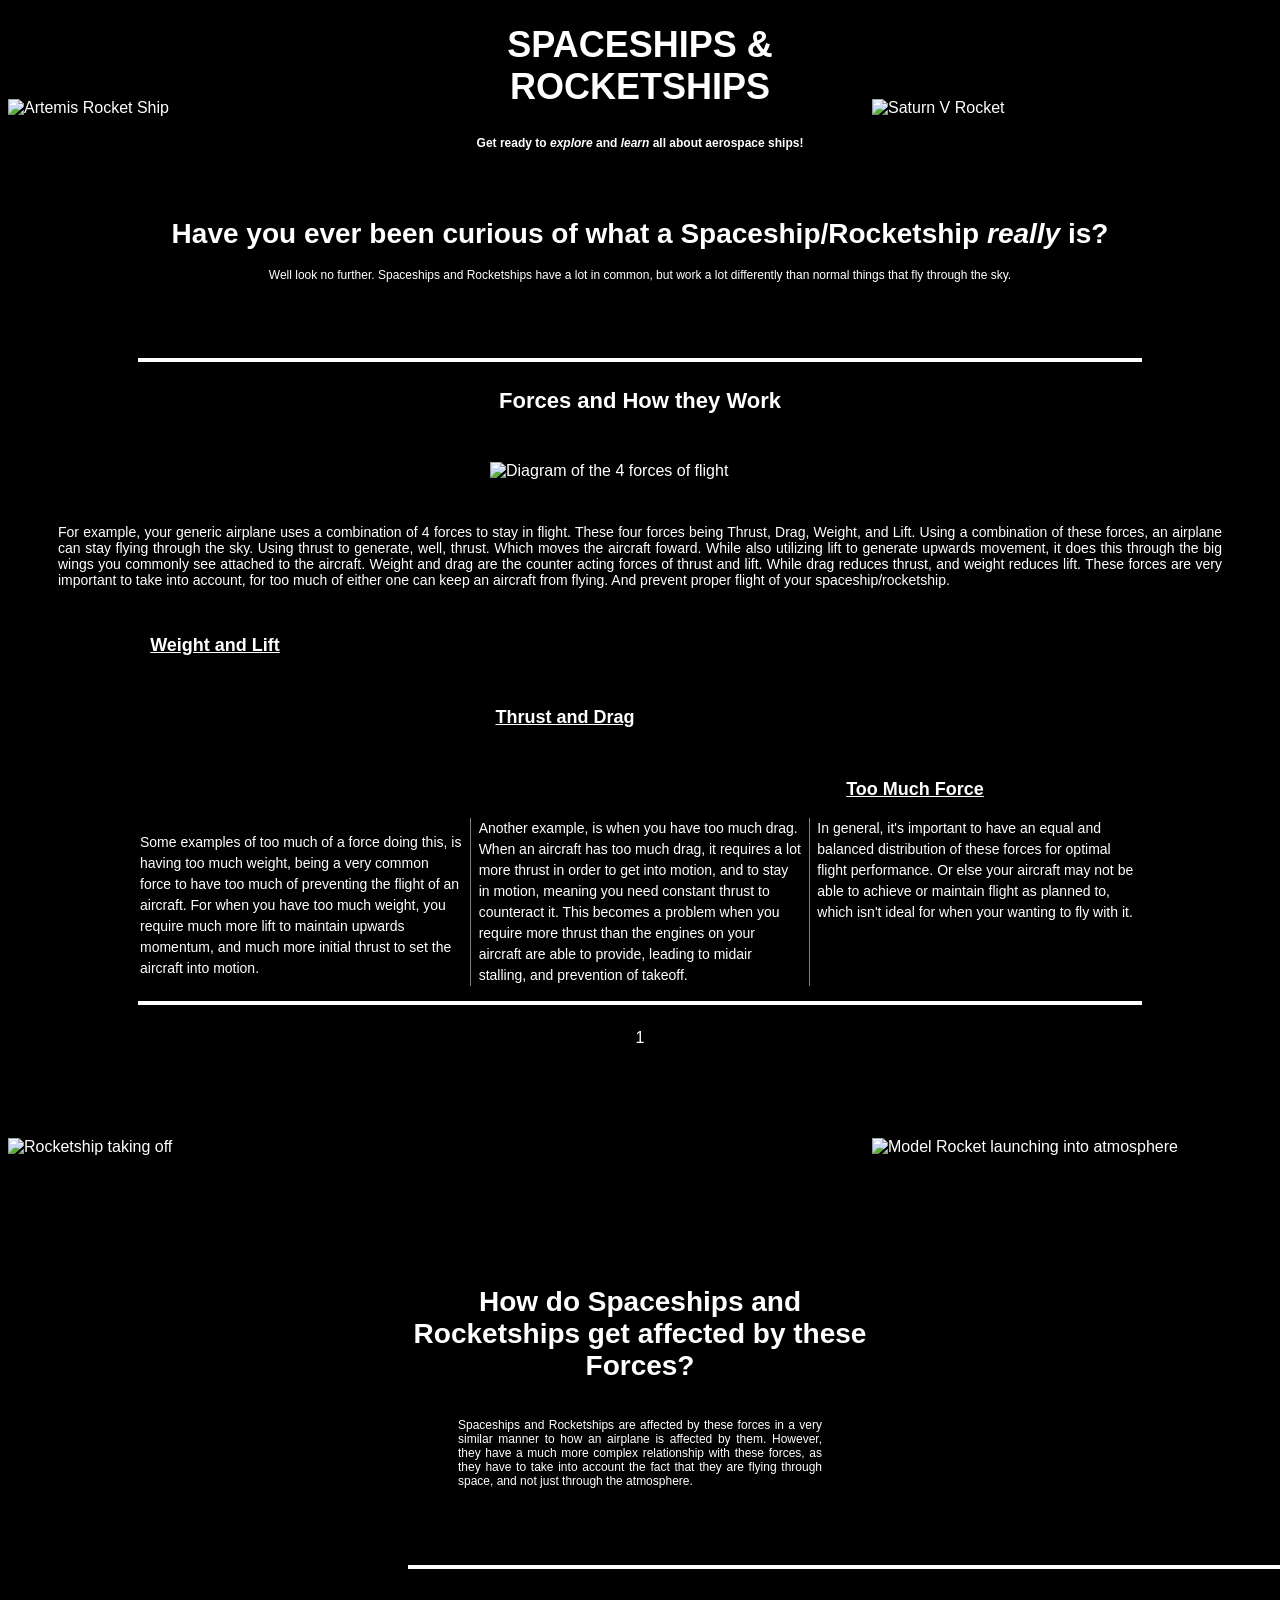
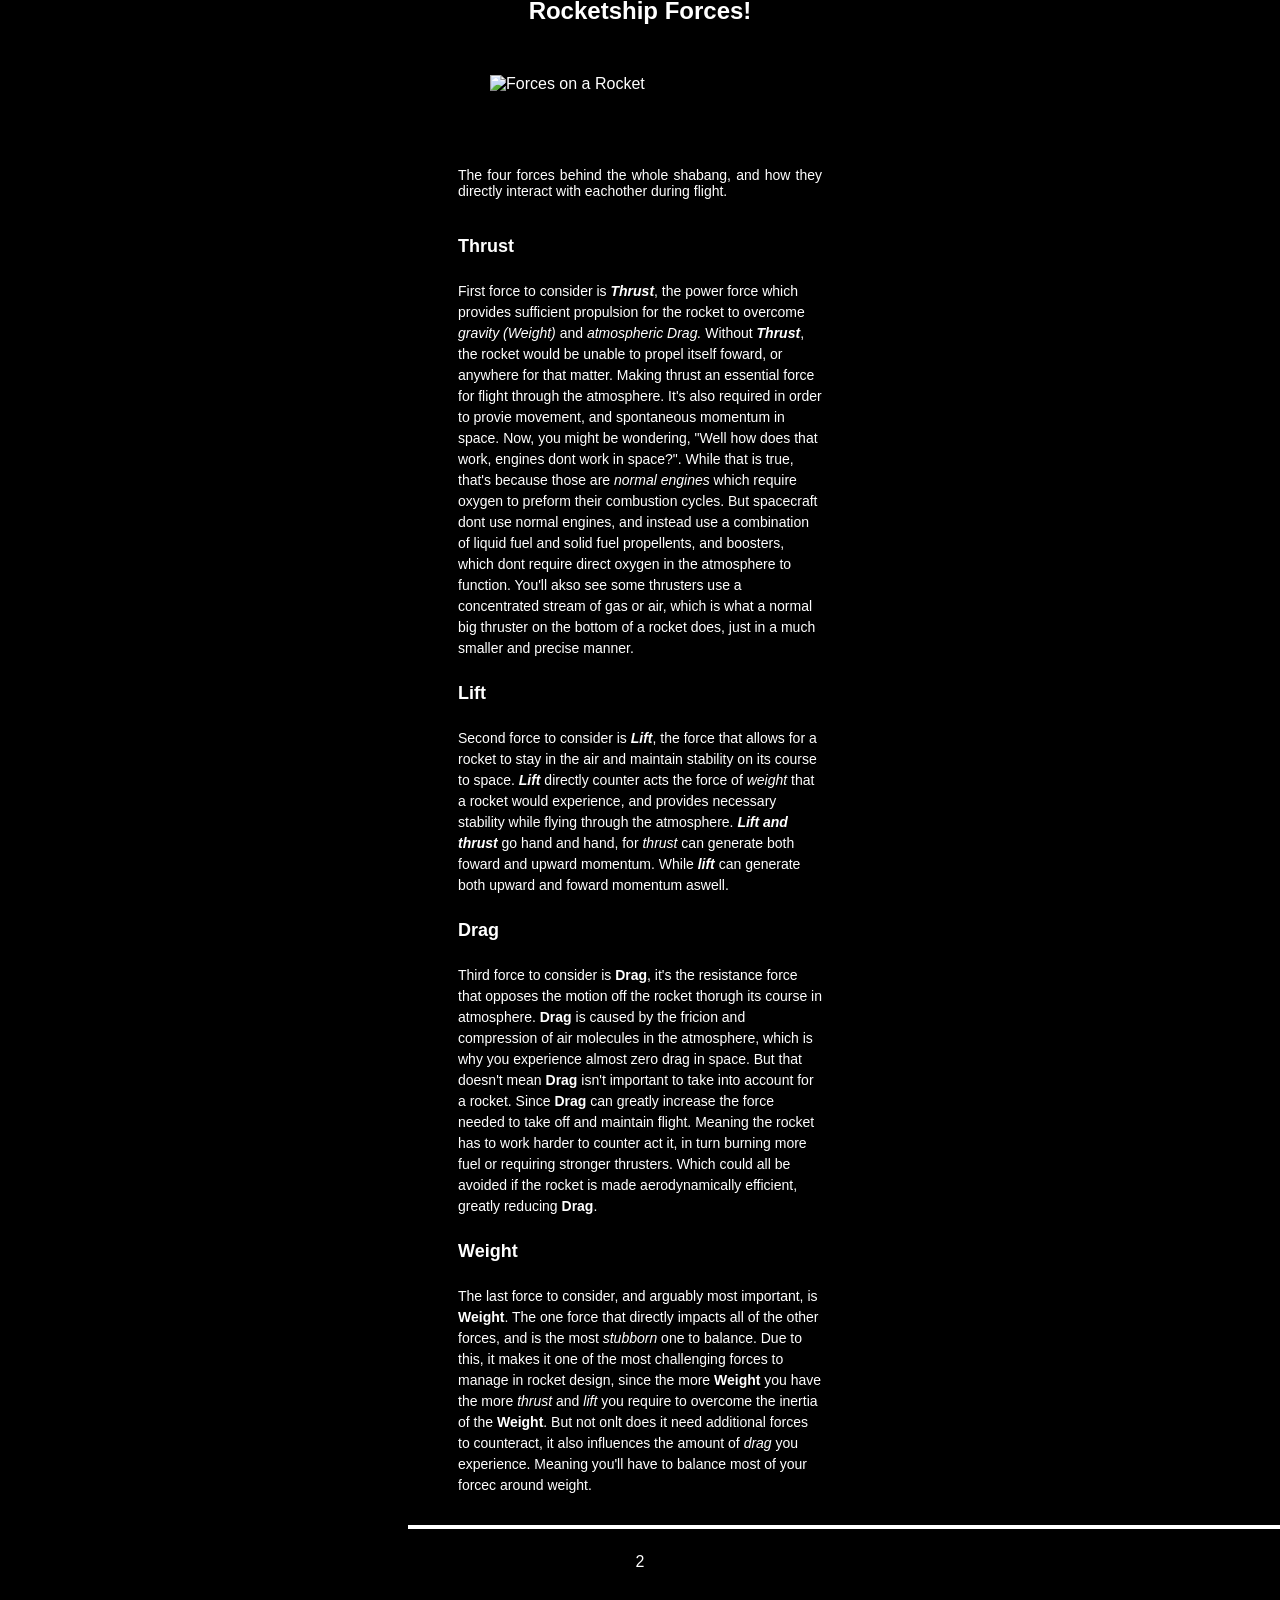
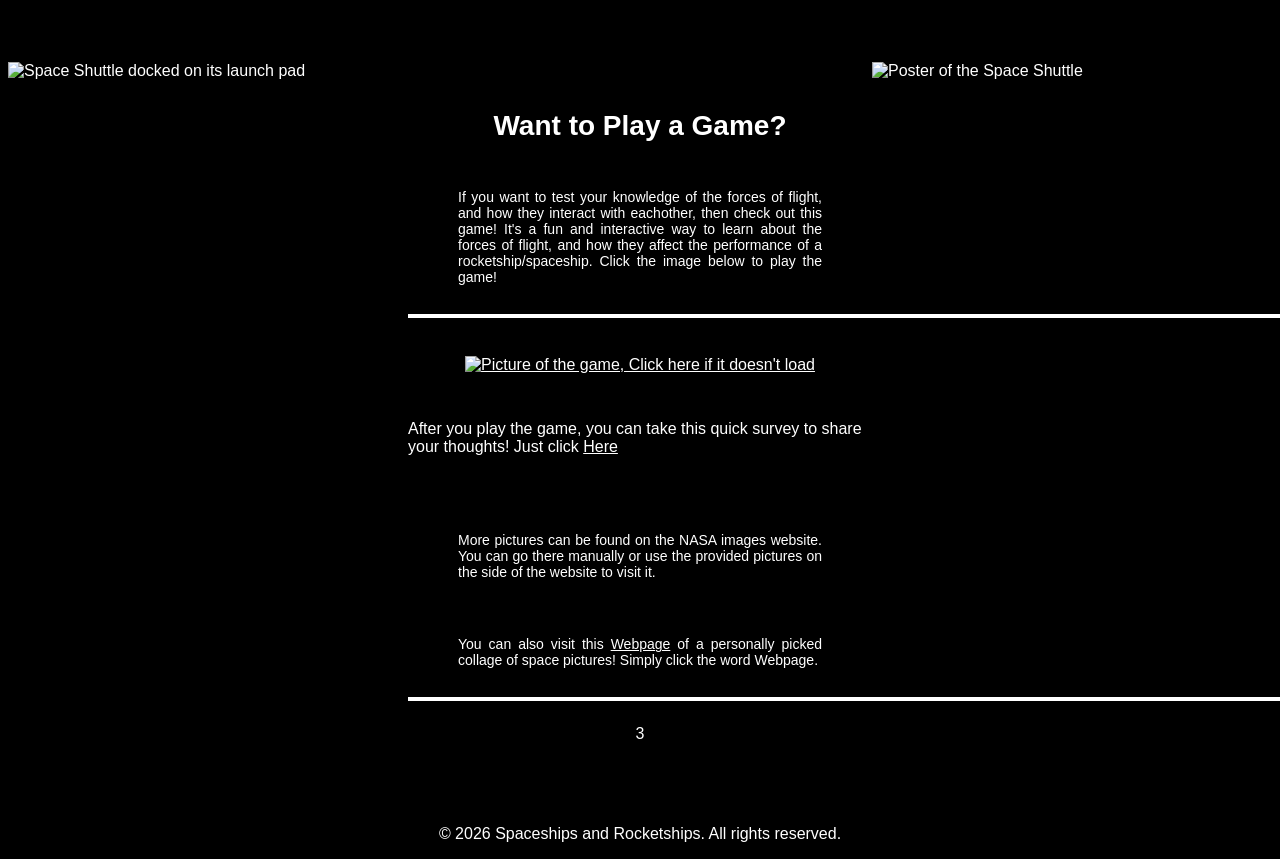
==== index.html @ a0c8d4f4 "Rename Spaceships n Rocketships.html to index.html" ====
<!DOCTYPE html>

<html lang="en">
<head>
<meta charset="utf-8" name="viewport" content="width=device-width, initial-scale=1.0">
<link rel="stylesheet" href="Stylesheetforhtml.css">
<title>SpaceShips and RocketShips</title>
<div class="title-section">
    <a href="https://images.nasa.gov/" target="_blank"><img src="https://images-assets.nasa.gov/image/KSC-01172026-Artemis%20II_Rollout-16/KSC-01172026-Artemis%20II_Rollout-16~medium.jpg"
        alt="Artemis Rocket Ship" class="float-left"></a>
    <a href="https://images.nasa.gov/" target="_blank"><img src="https://images-assets.nasa.gov/image/7038484/7038484~medium.jpg" alt="Saturn V Rocket" class="float-right"></a>
    <h1 class="title-1">SPACESHIPS & ROCKETSHIPS</h1>
    <h2 class="subtext">Get ready to <em>explore</em> and <em>learn</em> all about aerospace ships!</h2>
    <h1 class="title-2">Have you ever been curious of what a Spaceship/Rocketship <em>really</em> is?</h1>
    <p class="subtext">Well look no further. Spaceships and Rocketships have a lot in common, but work a lot differently
        than normal things that fly through the sky.</p>
</div>
</head>
<body>
    <section class="content-section-1">
        <hr class="hr-1">
        <h2 class="title-3"><strong>Forces and How they Work</strong></h2>
        <img src="https://thfvnext.bing.com/th/id/OIP.TV1MtYvc23tZWj3Zm5un9AHaDt?w=310&h=175&c=7&r=0&o=7&cb=thfvnext&pid=1.7&rm=3" alt="Diagram of the 4 forces of flight" class="image-1">
        <p class="title-desc-3">For example, your generic airplane uses a combination of 4 forces to stay in flight. These four forces being Thrust,
        Drag, Weight, and Lift. Using a combination of these forces, an airplane can stay flying through the sky. Using thrust
        to generate, well, thrust. Which moves the aircraft foward. While also utilizing lift to generate upwards movement, it
        does this through the big wings you commonly see attached to the aircraft. Weight and drag are the counter acting forces
        of thrust and lift. While drag reduces thrust, and weight reduces lift. These forces are very important to take into
        account, for too much of either one can keep an aircraft from flying. And prevent proper flight of your spaceship/rocketship.</p>
        <h3 class="title-4-1"><a class="link" href="https://www.youtube.com/watch?v=S9D_5FOjrkU&pp=ygURVGhydXN0IGFuZCB3ZWlnaHQ%3D" target="_blank"><strong>Weight and Lift</strong></a></h3>
        <h3 class="title-4-2"><a class="link" href="https://www.youtube.com/watch?v=S9D_5FOjrkU&pp=ygURVGhydXN0IGFuZCB3ZWlnaHQ%3D" target="_blank"><strong>Thrust and Drag</strong></a></h3>
        <h3 class="title-4-3"><a class="link" href="https://www.youtube.com/watch?v=S9D_5FOjrkU&pp=ygURVGhydXN0IGFuZCB3ZWlnaHQ%3D" target="_blank"><strong>Too Much Force</strong></a></h3>
        <div class="column-text-1">
        <p class="subtext-2-1">Some examples of too much of a force doing this, is having too much weight, being a very common
            force to have too much of preventing the flight of an aircraft. For when you have too much weight, you require much
            more lift to maintain upwards momentum, and much more initial thrust to set the aircraft into motion.</p>
        <p class="subtext-2-2">Another example, is when you have too much drag. When an aircraft has too much drag, it requires
            a lot more thrust in order to get into motion, and to stay in motion, meaning you need constant thrust to counteract
            it. This becomes a problem when you require more thrust than the engines on your aircraft are able to provide,
            leading to midair stalling, and prevention of takeoff.</p>
        <p class="subtext-2-3">In general, it's important to have an equal and balanced distribution of these forces for optimal
            flight performance. Or else your aircraft may not be able to achieve or maintain flight as planned to, which isn't
            ideal for when your wanting to fly with it.</p>
        </div>
        <hr class="hr-1">
        <p>1</p>
    </section>
        <a href="https://images.nasa.gov/" target="_blank"><img src="https://images-assets.nasa.gov/image/KSC-20230507-PH-RLS01_0005-reupload/KSC-20230507-PH-RLS01_0005-reupload~medium.jpg" alt="Rocketship taking off" class="float-left"></a>
        <a href="https://images.nasa.gov/" target="_blank"><img src="https://images-assets.nasa.gov/image/GSFC_20171208_Archive_e000703/GSFC_20171208_Archive_e000703~medium.jpg" alt="Model Rocket launching into atmosphere" class="float-right"></a>
    <section class="content-section-2">
        <h1 class="title-5">How do Spaceships and Rocketships get affected by these Forces?</h1>
        <p class="title-desc-5">Spaceships and Rocketships are affected by these forces in a very similar manner to how an
            airplane is affected by them. However, they have a much more complex relationship with these forces, as they have to
            take into account the fact that they are flying through space, and not just through the atmosphere.</p>
        <hr class="hr-1">
        <h2 class="title-6"><strong>Rocketship Forces!</strong></h2>
        <img src="https://www1.grc.nasa.gov/wp-content/uploads/Four-Forces-Drawn-On-A-Rocket.gif" alt="Forces on a Rocket" class="image-1">
        <p class="title-desc-6">The four forces behind the whole shabang, and how they directly interact with eachother during flight.</p>
            <div class="column-text-2">
                <h4 class="sub-title-1">Thrust</h4>
            <p class="subtext-3-1">First force to consider is <strong><em>Thrust</em></strong>, the power force which provides sufficient propulsion for the
                rocket to overcome <em>gravity (Weight)</em> and <em>atmospheric Drag.</em> Without <strong><em>Thrust</em></strong>, the rocket would be
                unable to propel itself foward, or anywhere for that matter. Making thrust an essential force for flight through the
                atmosphere. It's also required in order to provie movement, and spontaneous momentum in space. Now, you might be
                wondering, "Well how does that work, engines dont work in space?". While that is true, that's because those are
                <em>normal engines</em> which require oxygen to preform their combustion cycles. But spacecraft dont use normal
                engines, and instead use a combination of liquid fuel and solid fuel propellents, and boosters, which dont require
                direct oxygen in the atmosphere to function. You'll akso see some thrusters use a concentrated stream of gas or air,
                which is what a normal big thruster on the bottom of a rocket does, just in a much smaller and precise manner.</p>
                <h4 class="sub-title-2">Lift</h4>
            <p class="subtext-3-2">Second force to consider is <strong><em>Lift</em></strong>, the force that allows for a rocket to stay in the air and
                maintain stability on its course to space. <strong><em>Lift</em></strong> directly counter acts the force of <em>weight</em> that a rocket
                would experience, and provides necessary stability while flying through the atmosphere. <strong><em>Lift and thrust</em></strong> go
                hand and hand, for <em>thrust</em> can generate both foward and upward momentum. While <strong><em>lift</em></strong> can generate both upward and
                foward momentum aswell.</p>
                <h4 class="sub-title-3">Drag</h4>
            <p class="subtext-3-3">Third force to consider is <strong>Drag</strong>, it's the resistance force that opposes the motion off the rocket
                thorugh its course in atmosphere. <strong>Drag</strong> is caused by the fricion and compression of air molecules in the atmosphere,
                which is why you experience almost zero drag in space. But that doesn't mean <strong>Drag</strong> isn't important to take into
                account for a rocket. Since <strong>Drag</strong> can greatly increase the force needed to take off and maintain flight. Meaning the
                rocket has to work harder to counter act it, in turn burning more fuel or requiring stronger thrusters. Which could
                all be avoided if the rocket is made aerodynamically efficient, greatly reducing <strong>Drag</strong>.</p>
                <h4 class="sub-title-4">Weight</h4>
            <p class="subtext-3-4">The last force to consider, and arguably most important, is <strong>Weight</strong>. The one force that directly
                impacts all of the other forces, and is the most <em>stubborn</em> one to balance. Due to this, it makes it one of the most challenging forces to manage in rocket design, since the more <strong>Weight</strong> you have the more <em>thrust</em> and <em>lift</em> you require to overcome the inertia of the <strong>Weight</strong>. But not onlt does it need additional forces to counteract, it also influences the amount of <em>drag</em> you experience. Meaning you'll have to balance most of your forcec around weight.</p>
            </div>
        <hr class="hr-1">
        <p>2</p>

    </section>
        <a href="https://images.nasa.gov/" target="_blank"><img
                src="https://images-assets.nasa.gov/image/9610631/9610631~orig.jpg" class="float-left"
                alt="Space Shuttle docked on its launch pad"></a>
        <a href="https://images.nasa.gov/" target="_blank"><img
                src="https://tse4.mm.bing.net/th/id/OIP.uK19vmtMupWYOzmyMe4gCgHaTc?cb=thfc1&rs=1&pid=ImgDetMain&o=7&rm=3"
                class="float-right" alt="Poster of the Space Shuttle"></a>
    <section class="content-section-3">
        <h1 class="title-7">Want to Play a Game?</h1>
        <p class="title-desc-7">If you want to test your knowledge of the forces of flight, and how they interact with eachother, then
            check out this game! It's a fun and interactive way to learn about the forces of flight, and how they affect the
            performance of a rocketship/spaceship. Click the image below to play the game!</p>
            <hr class="hr-1">
            <a href="https://howthingsfly.si.edu/activities/forces-flight" target="_blank"><img src="C:\Users\28Delaplanef\Pictures\Screenshots\Screenshot 2026-04-29 115758.png" alt="Picture of the game, Click here if it doesn't load" class="image-2"></a>
            <p>After you play the game, you can take this quick survey to share your thoughts! Just click <a href="C:\Users\28Delaplanef\CodingWebsites\Spaceships n Rocketships Survey.html" target="_blank">Here</a></p>
            <br><br>
            <p class="title-desc-7">More pictures can be found on the NASA images website. You can go there manually or use the provided pictures on the side of the website to visit it.</p>
            <br>
            <p class="title-desc-7">You can also visit this <a href="C:\Users\28Delaplanef\CodingWebsites\Spaceships n Rocketships Collage.html" target="_blank">Webpage</a> of a personally picked collage of space pictures! Simply click the word Webpage.</p>
            <hr class="hr-1">
            <p>3</p>
        </section>
</body>
<footer>
    <p class="Right">&copy; 2026 Spaceships and Rocketships. All rights reserved.</p>
</footer>
</html>
---- Stylesheetforhtml.css ----
body{
    background-color: black;
    color: white;
    font-family: Arial, Helvetica, sans-serif;
}

.content-section-1{
    background-color: black;
    display: flex;
    flex-direction: column;
    align-items: center;
}

.title-1{
    font-size: 36px;
    text-align: center;
    padding-bottom: 5px;
}

.title-2{
    font-size: 28px;
    text-align: center;
}

.title-3{
    font-size: 22px;
    text-align: center;
}

.title-desc-3{
    font-size: 14px;
    text-align: justify;
    overflow-wrap: normal;
    padding-left: 50px;
    padding-right: 50px;
}

.subtext{
    font-size: 12px;
    line-height: 1;
    text-align: center;
    padding-bottom: 50px;
}

.title-4-1, .title-4-2, .title-4-3{
    display: inline-block;
    justify-content: center;
    font-size: 18px;
    text-align: center;
    padding-top: 15px;
}

.title-4-1 {
    padding-right: 850px;
}

.title-4-2 {
    padding-right: 150px;
}

.title-4-3 {
    padding-left: 550px;
}

.subtext-2-1, .subtext-2-2, .subtext-2-3{
    line-height: 1.5;
}

.subtext-2-1{
    font-size: 14px;
    column-span: 1;
    break-inside: avoid;
}

.subtext-2-2{
    font-size: 14px;
    column-span: 2;
    break-inside: avoid;
}

.subtext-2-3{
    font-size: 14px;
    column-span: 3;
    break-inside: avoid;
}

.column-text-1{
    width: 1000px;
    column-width: 300px;
    padding-left: 450px;
    padding-right: 450px;
    column-count: 3;
    column-gap: normal;
    column-rule: 1px solid gray;
    column-height: auto;
}

.hr-1{
    width: 1000px;
    border: 2px white solid;
    align-self: center;
    margin-top: 15px;
}

.content-section-2{
    background-color: black;
    display: flex;
    flex-direction: column;
    align-items: center;
}

.title-5{
    font-size: 28px;
    text-align: center;
    padding-top: 200px;
}

.title-desc-5{
    font-size: 12px;
    text-align: justify;
    overflow-wrap: normal;
    padding-left: 50px;
    padding-right: 50px;
    padding-bottom: 50px;
}

.title-desc-6{
    font-size: 14px;
    text-align: justify;
    overflow-wrap: normal;
    padding-left: 50px;
    padding-right: 50px;
    padding-top: 30px;
}

.subtext-3-1, .subtext-3-2, .subtext-3-3, .subtext-3-4{
    font-size: 14px;
    break-inside: avoid;
    line-height: 1.5;
    padding-left: 50px;
    padding-right: 50px;
}

.sub-title-1, .sub-title-2, .sub-title-3, .sub-title-4{
    font-size: 18px;
    text-align: justify;
    padding-left: 50px;
    padding-right: 0px;
}

.content-section-3 {
    background-color: black;
    display: flex;
    flex-direction: column;
    align-items: center;
}

.title-7{
    font-size: 28px;
    text-align: center;
    padding-top: 100px;
}

.title-desc-7{
    font-size: 14px;
    text-align: justify;
    overflow-wrap: normal;
    padding-left: 50px;
    padding-right: 50px;
    padding-top: 10px;
}

.float-left{
    float: left;
    width: 400px;
    height: auto;
    padding-top: 75px;
    position: fixed 0px 0px;
}

.float-right{
    float: right;
    width: 400px;
    height: auto;
    padding-top: 75px;
    position: fixed 1000px -500px;
}

.image-1{
    width: 300px;
    height: auto;
    padding-top: 30px;
    padding-bottom: 30px;
}

.image-2 {
    width: 500px;
    height: auto;
    padding-top: 30px;
    padding-bottom: 30px;
}

a:link{
    color: white
}

a:visited{
    color: grey;
}

a:hover{
    color: lightskyblue;
    text-decoration: underline;
}

a:active{
    color: red;
    text-decoration: none;
}

.Right {
    text-align: center;
    padding-top: 50px;
}
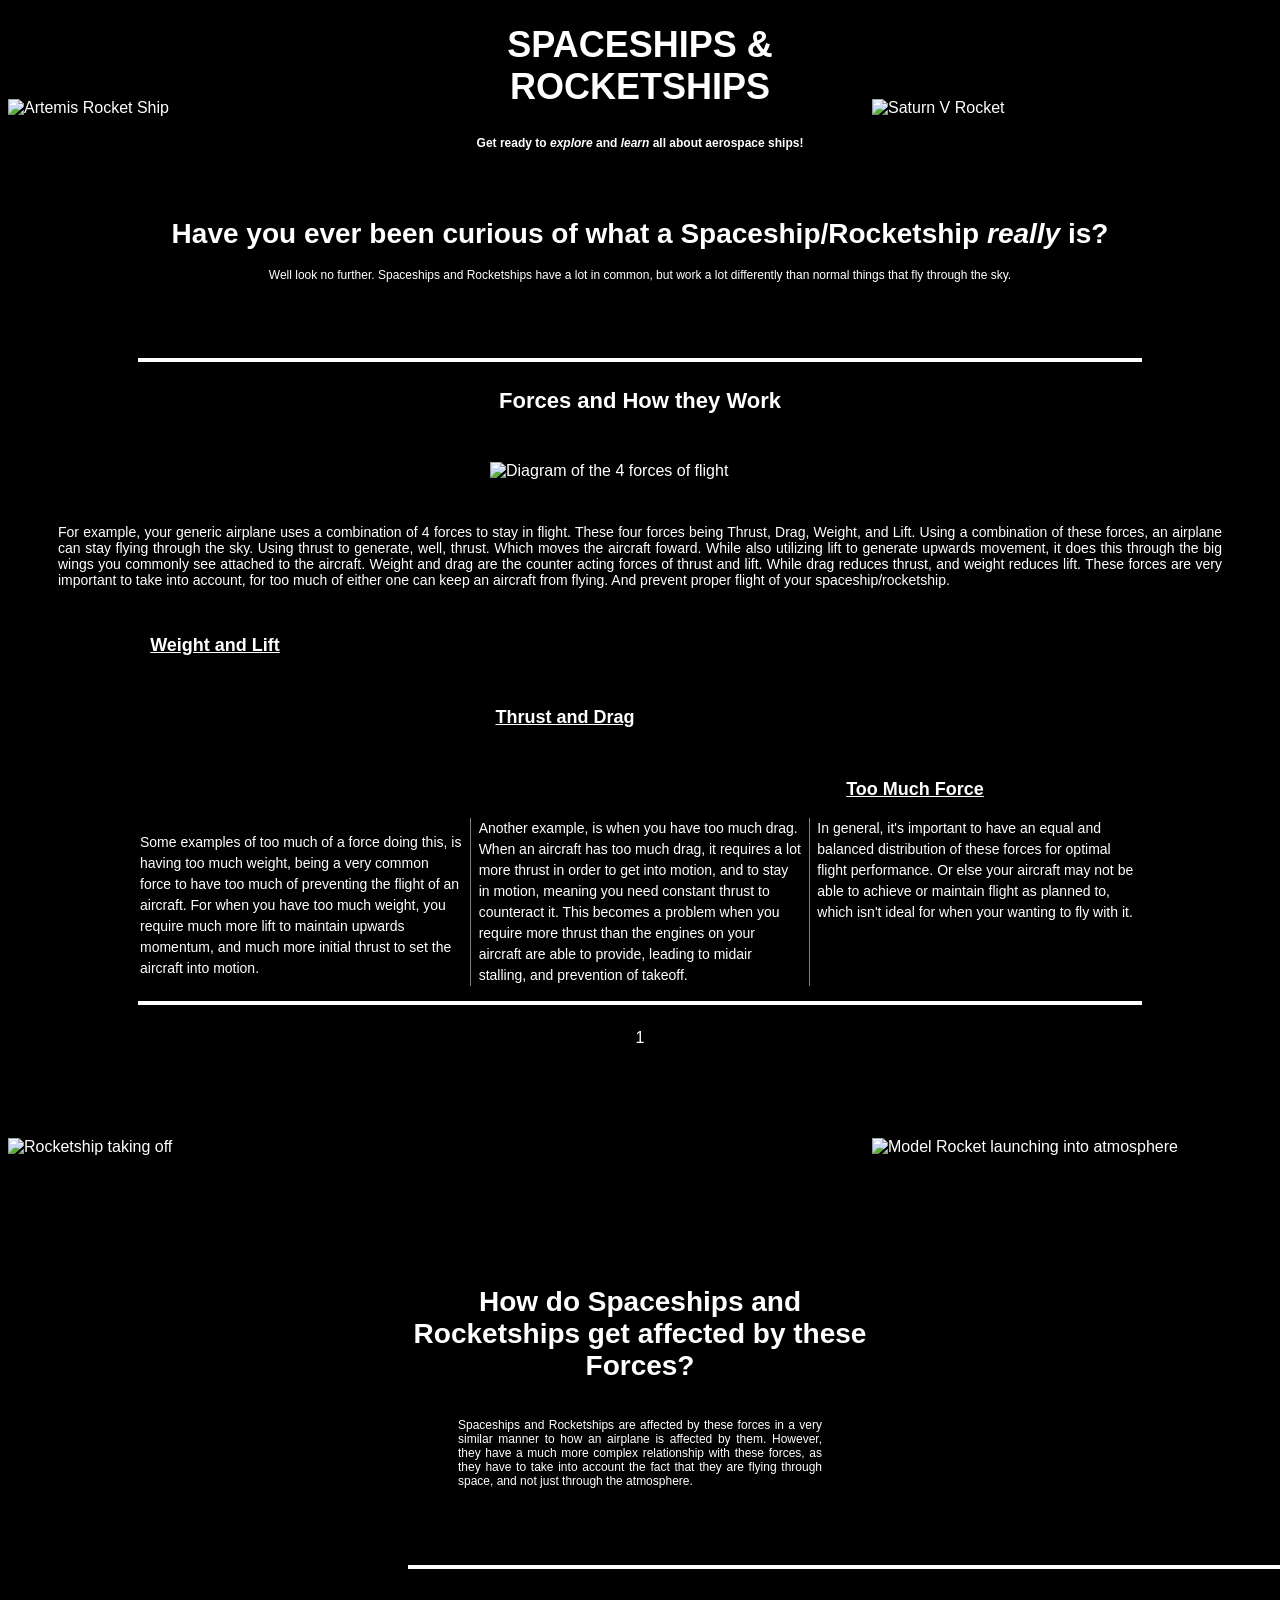
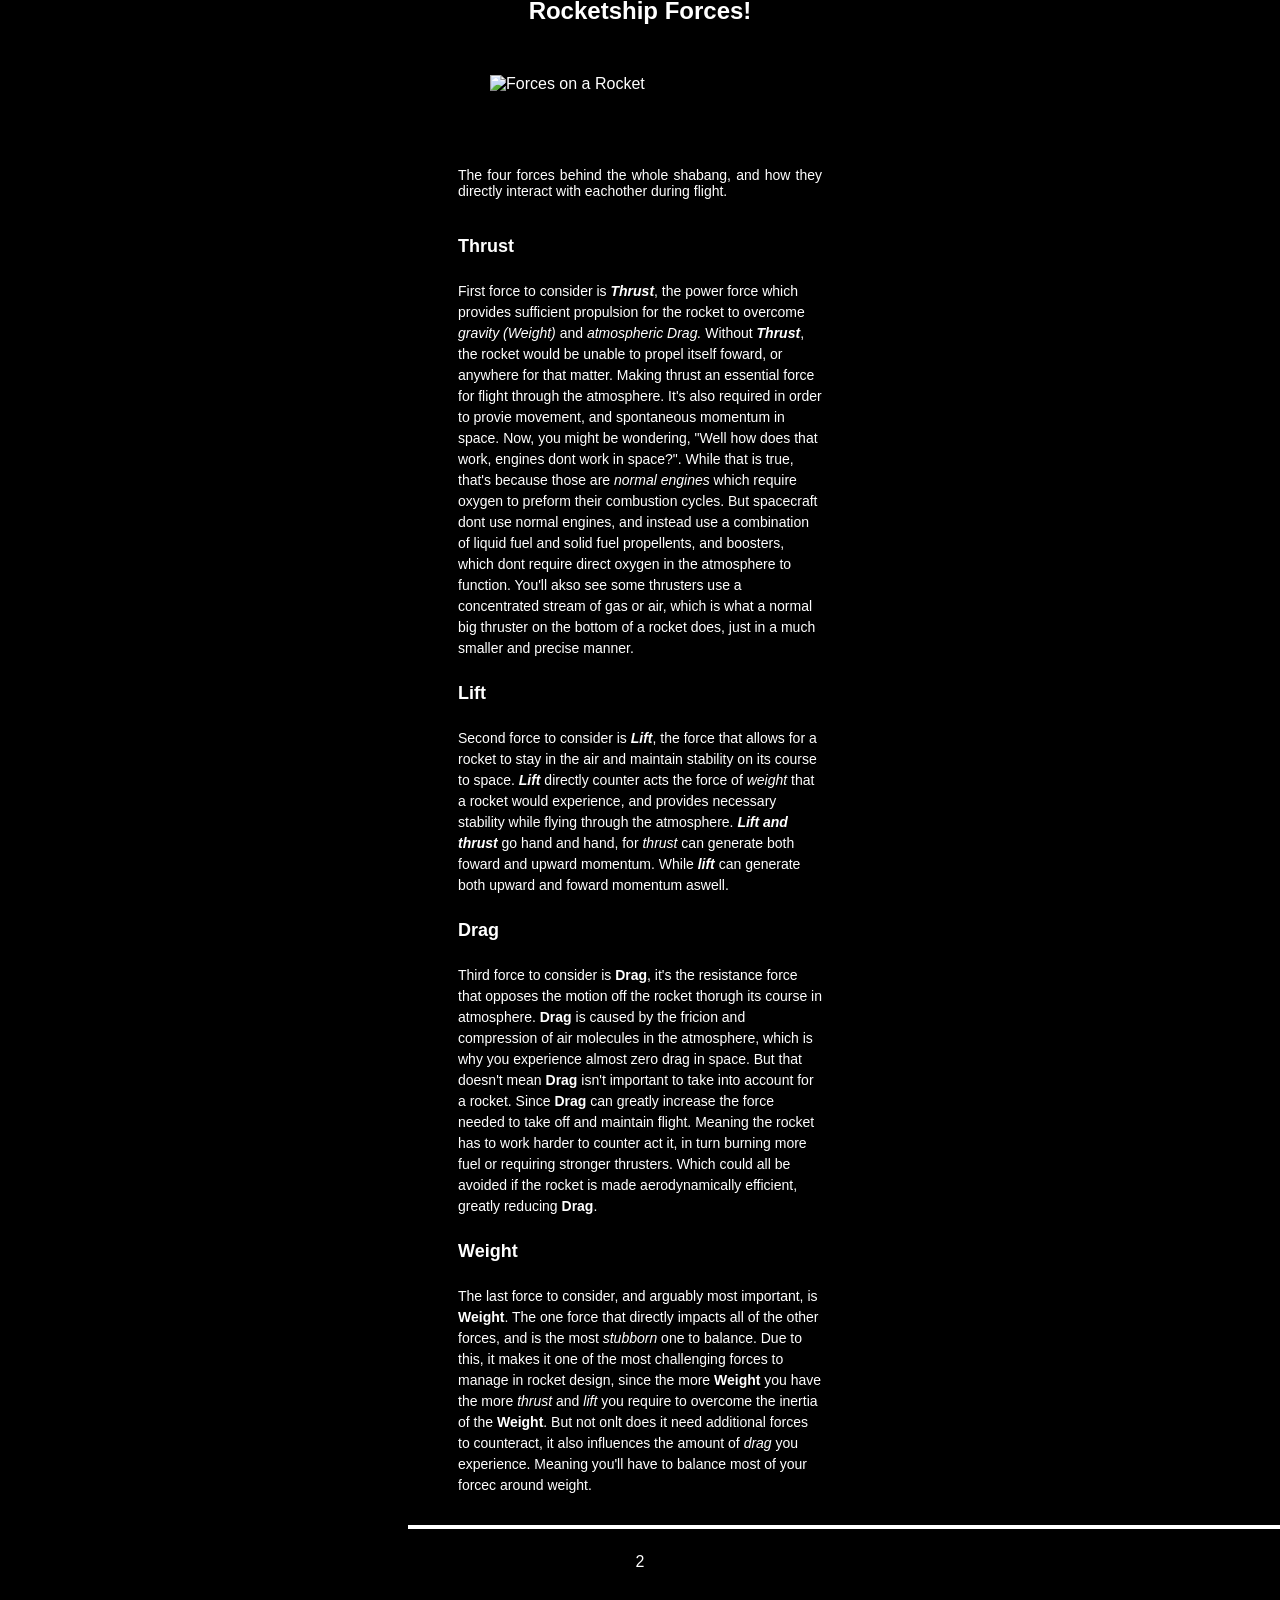
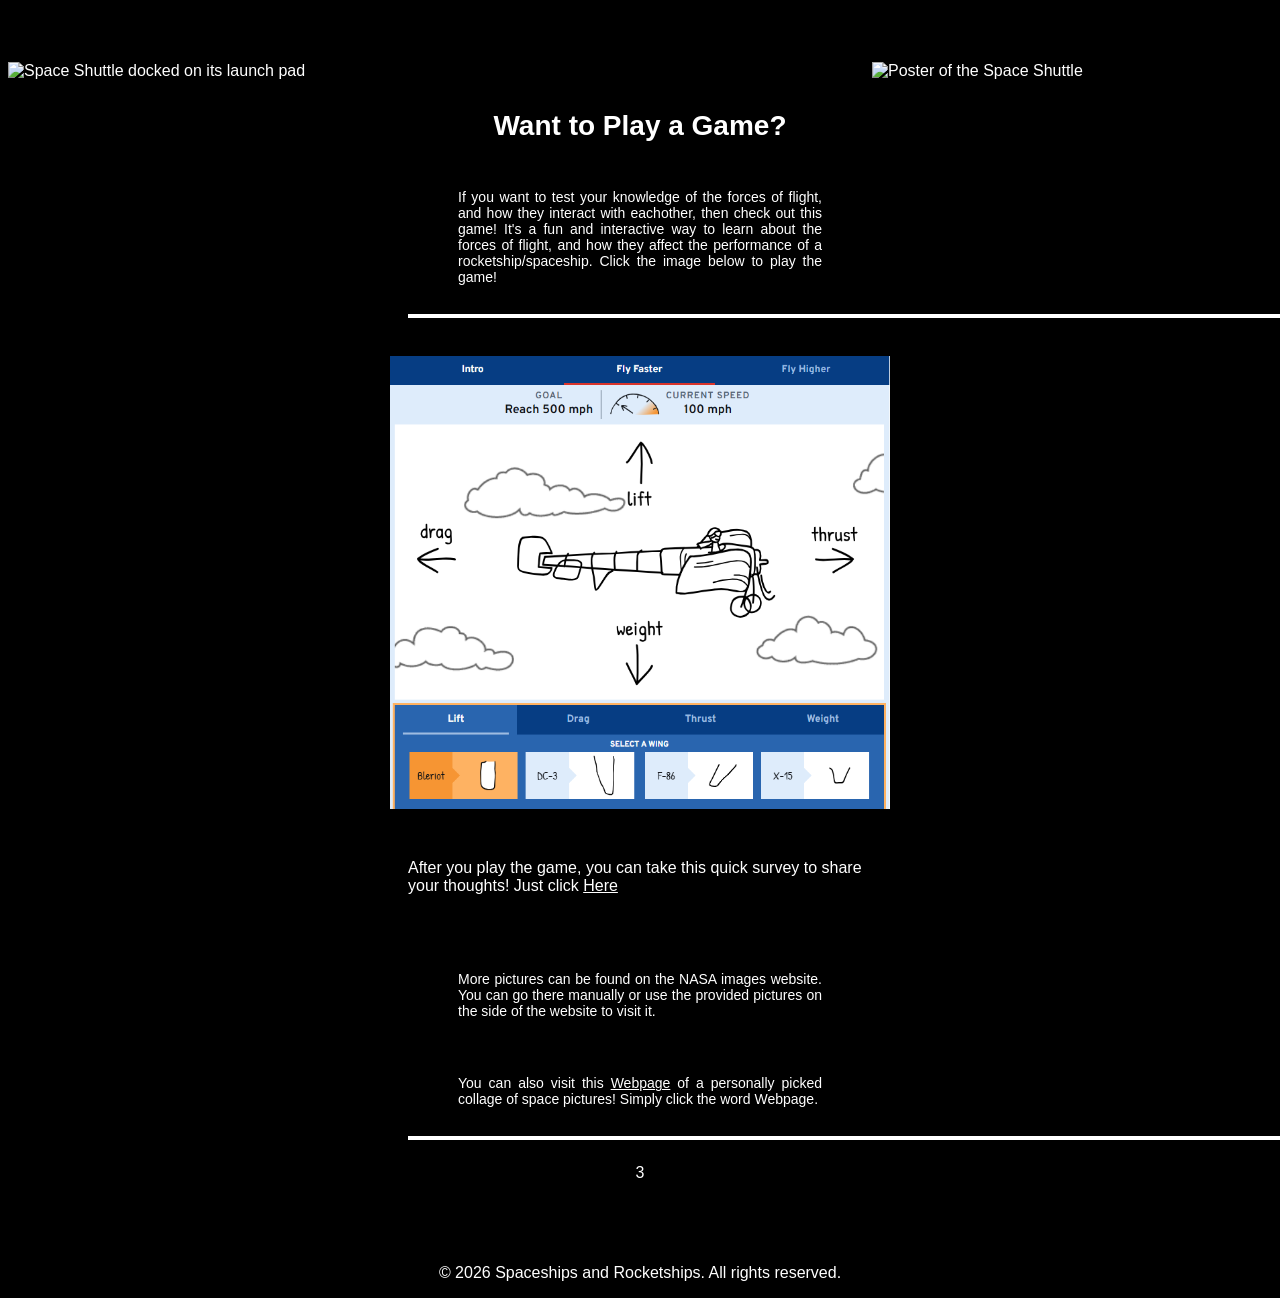
==== commit 4ba5fbd5: "Update index.html" ====
--- a/index.html
+++ b/index.html
@@ -100,7 +100,7 @@
             check out this game! It's a fun and interactive way to learn about the forces of flight, and how they affect the
             performance of a rocketship/spaceship. Click the image below to play the game!</p>
             <hr class="hr-1">
-            <a href="https://howthingsfly.si.edu/activities/forces-flight" target="_blank"><img src="C:\Users\28Delaplanef\Pictures\Screenshots\Screenshot 2026-04-29 115758.png" alt="Picture of the game, Click here if it doesn't load" class="image-2"></a>
+            <a href="https://howthingsfly.si.edu/activities/forces-flight" target="_blank"><img src="Screenshot 2026-04-29 115758.png" alt="Picture of the game, Click here if it doesn't load" class="image-2"></a>
             <p>After you play the game, you can take this quick survey to share your thoughts! Just click <a href="C:\Users\28Delaplanef\CodingWebsites\Spaceships n Rocketships Survey.html" target="_blank">Here</a></p>
             <br><br>
             <p class="title-desc-7">More pictures can be found on the NASA images website. You can go there manually or use the provided pictures on the side of the website to visit it.</p>
